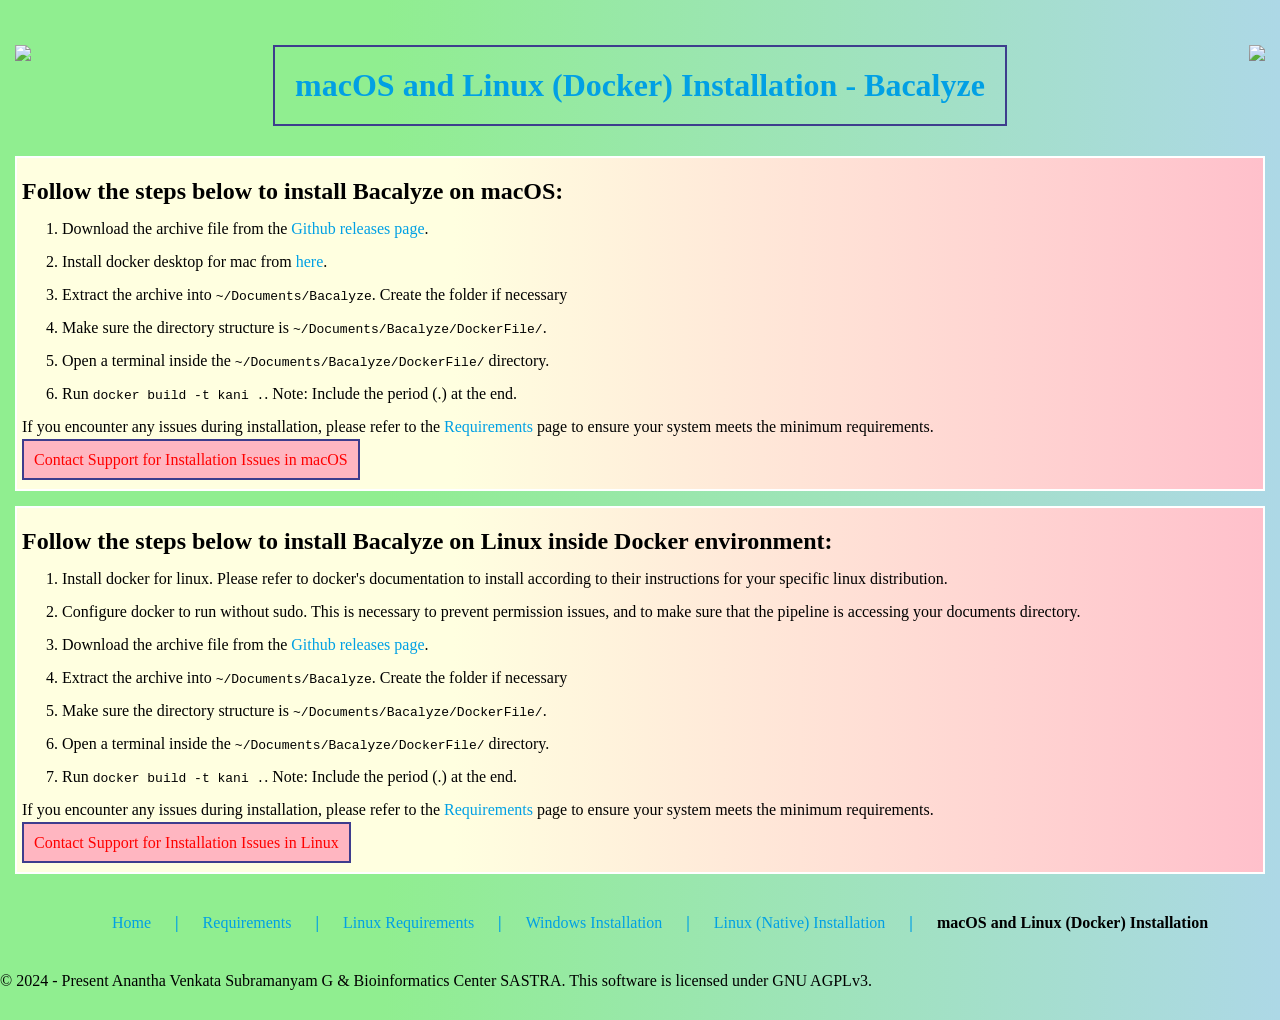
==== docs/install/macos-linux-install.html @ 491e9fab "Added Insallation manual" ====
<!DOCTYPE html>
<html lang="en">
<head>
    <meta charset="UTF-8">
    <meta name="viewport" content="width=device-width, initial-scale=1.0">
    <title>macOS and Linux (Docker) Installation - Bacalyze</title>
    <link rel="stylesheet" href="../css/macos-linux-install.css">
        <link rel="icon" href="../img/Bacalyze.ico">

</head>
<body>
    <img class="splash" src="../img/splash.png">
    <img class="sastralogo" src="../img/sastralogo.jpg">
    <header><h1>macOS and Linux (Docker) Installation - Bacalyze</h1></header>
    <article><h2>Follow the steps below to install Bacalyze on macOS:</h2>
        <ol>
            <li>Download the archive file from the <a href="https://www.github.com/bic-sastra/Bacalyze/releases">Github releases page</a>.</li>
            <li>Install docker desktop for mac from <a href="https://docs.docker.com/desktop/setup/install/mac-install/" target="_blank">here</a>.</li>
            <li>Extract the archive into <code>~/Documents/Bacalyze</code>. Create the folder if necessary</li>
            <li>Make sure the directory structure is <code>~/Documents/Bacalyze/DockerFile/</code>.</li>
            <li>Open a terminal inside the <code>~/Documents/Bacalyze/DockerFile/</code> directory.</li>
            <li>Run <code>docker build -t kani .</code>. Note: Include the period (.) at the end.</li>
        </ol>
                <p>If you encounter any issues during installation, please refer to the <a href="../requirements.html" target="_blank">Requirements</a> page to ensure your system meets the minimum requirements.</p>
    <div><a class="support" href="mailto:anan-265@outlook.com?subject=Installation%20Issue%20in%20macOS&body=Please%20describe%20the%20issue%20you%20are%20facing%20below%20this%20line.">Contact Support for Installation Issues in macOS</a></div>
    </article>
    <article>
        <h2>Follow the steps below to install Bacalyze on Linux inside Docker environment:</h2>
        <ol>
            <li>Install docker for linux. Please refer to docker's documentation to install according to their instructions for your specific linux distribution.</li>
            <li>Configure docker to run without sudo. This is necessary to prevent permission issues, and to make sure that the pipeline is accessing your documents directory.</li>
            <li>Download the archive file from the <a href="https://www.github.com/bic-sastra/Bacalyze/releases">Github releases page</a>.</li>
            <li>Extract the archive into <code>~/Documents/Bacalyze</code>. Create the folder if necessary</li>
            <li>Make sure the directory structure is <code>~/Documents/Bacalyze/DockerFile/</code>.</li>
            <li>Open a terminal inside the <code>~/Documents/Bacalyze/DockerFile/</code> directory.</li>
            <li>Run <code>docker build -t kani .</code>. Note: Include the period (.) at the end.</li>
        </ol>
            <p>If you encounter any issues during installation, please refer to the <a href="../req/requirements.html" target="_blank">Requirements</a> page to ensure your system meets the minimum requirements.</p>
    <div><a class="support" href="mailto:anan-265@outlook.com?subject=Installation%20Issue%20in%20Linux&body=Please%20describe%20the%20issue%20you%20are%20facing%20below%20this%20line.">Contact Support for Installation Issues in Linux</a></div>
    </article>
    <nav>
    <ul>
        <li><a href="../index.html">Home</a></li> |
        <li><a href="../req/requirements.html">Requirements</a></li> |
        <li><a href="../req/linux-requirements.html">Linux Requirements</a></li> | 
        <li><a href="./windows-install.html">Windows Installation</a></li> | 
        <li><a href="./linux-install.html">Linux (Native) Installation</a></li> | 
        <li>macOS and Linux (Docker) Installation</li>
    </ul>
</nav>
    <footer>
        <p>&copy; 2024 - Present Anantha Venkata Subramanyam G & Bioinformatics Center SASTRA. This software is licensed under GNU AGPLv3.</p>
    </footer>
</body>
</html>
---- docs/css/macos-linux-install.css ----
header {
        text-align: center;
}
h1 {
    color: #01a0e4;
    border: 2px solid #3e3d8d;
    display: inline-block;
    padding: 20px;
}
* {
    box-sizing: border-box;
    margin: 15px 0 15px 0;
    transition: 1s;
}
body {
    background: linear-gradient(to right, lightgreen 30%, lightblue);
}
img {
    height: 100px;
}
.splash {
    float: left;
    margin-left: 15px;
}
.sastralogo {
    float: right;
    margin-right: 15px;
}
a, a:visited {
    margin: 0;
    padding: 0;
    text-decoration: none;
    color: #01a0e4;
}
section {
    text-align: justify;
}   
article {
    background: linear-gradient(to right, lightyellow 35%, pink);
    padding: 5px;
    border: 2px solid white;
    margin: 15px;
}
article:hover {
    background: lightblue;
}

h1:hover {
    border: 2px solid #01a0e4;
    color: #3e3d8d;
}
nav {
    width: 100%;
    height: auto;
    text-align: center;
    font-weight: bold;
    background-color: transparent;
    color: #01a0e4;
    padding: 10px;
    margin: 0;
    display: block;
    text-decoration: none;
}
nav ul li {
    display: inline;
    margin: 0 20px;
    color: black;
}
nav ul li a {
    color: #01a0e4;
    font-weight: normal;
}
.support {
    border: 2px solid #3e3d8d;
    padding: 10px;
    width: max-content;
    background-color: lightpink;
    transition: 0.5s;
    text-decoration: none;
    color: red;
}
.support:hover {
    background-color: lightcoral;
    color: #01a0e4;
    border: 2px solid #01a0e4;
    transition: 0.5s;
    text-decoration: none;
    color: green;
}
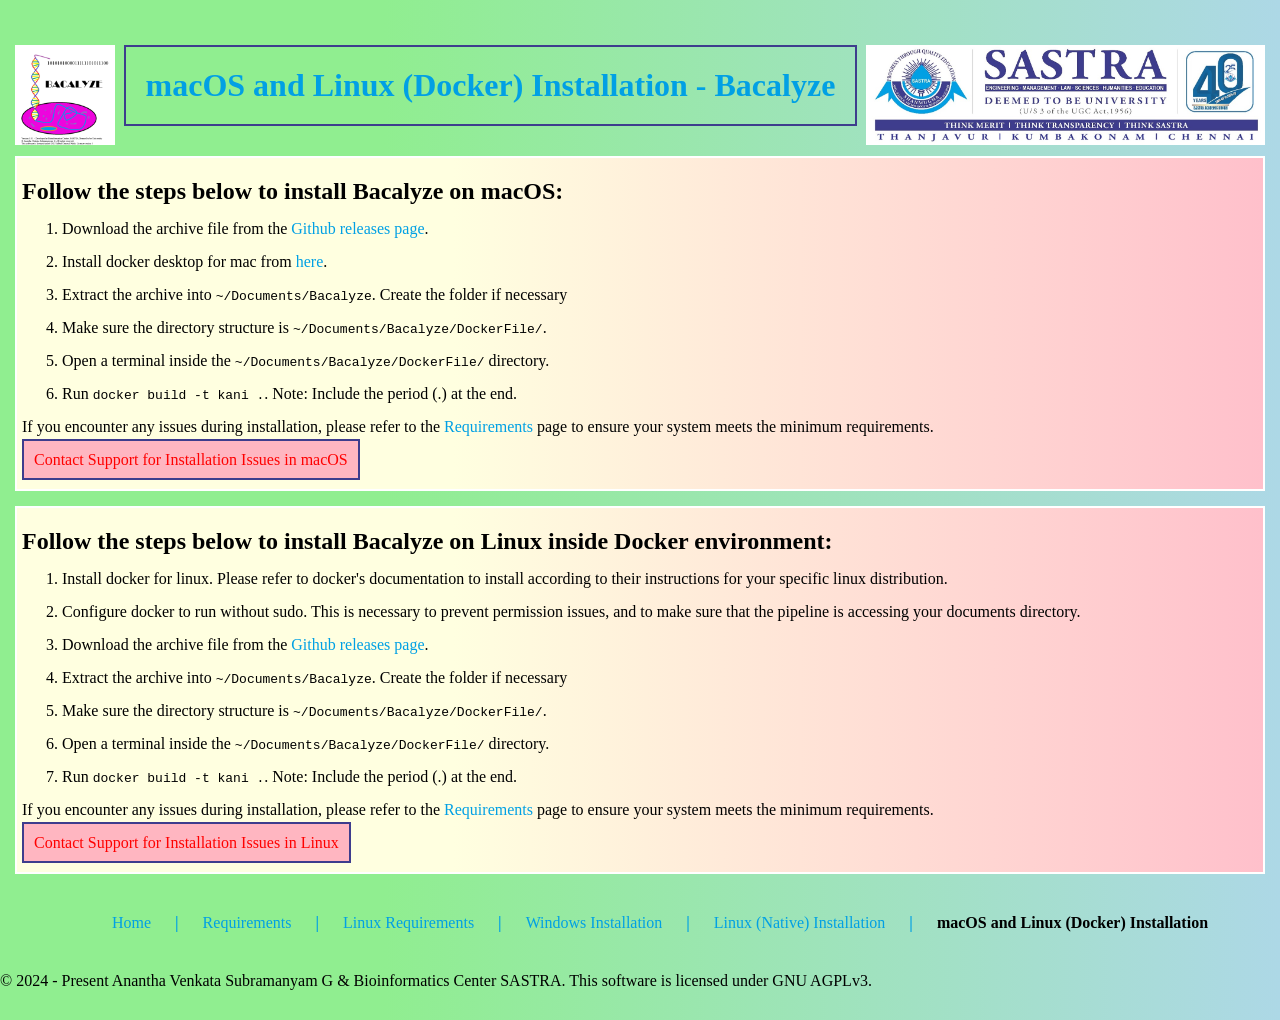
==== commit a73c5288: "Fix link to requirements page in installation guide" ====
--- a/docs/install/macos-linux-install.html
+++ b/docs/install/macos-linux-install.html
@@ -21,7 +21,7 @@
             <li>Open a terminal inside the <code>~/Documents/Bacalyze/DockerFile/</code> directory.</li>
             <li>Run <code>docker build -t kani .</code>. Note: Include the period (.) at the end.</li>
         </ol>
-                <p>If you encounter any issues during installation, please refer to the <a href="../requirements.html" target="_blank">Requirements</a> page to ensure your system meets the minimum requirements.</p>
+                <p>If you encounter any issues during installation, please refer to the <a href="../req/requirements.html" target="_blank">Requirements</a> page to ensure your system meets the minimum requirements.</p>
     <div><a class="support" href="mailto:anan-265@outlook.com?subject=Installation%20Issue%20in%20macOS&body=Please%20describe%20the%20issue%20you%20are%20facing%20below%20this%20line.">Contact Support for Installation Issues in macOS</a></div>
     </article>
     <article>
@@ -52,4 +52,4 @@
         <p>&copy; 2024 - Present Anantha Venkata Subramanyam G & Bioinformatics Center SASTRA. This software is licensed under GNU AGPLv3.</p>
     </footer>
 </body>
-</html>+</html>
